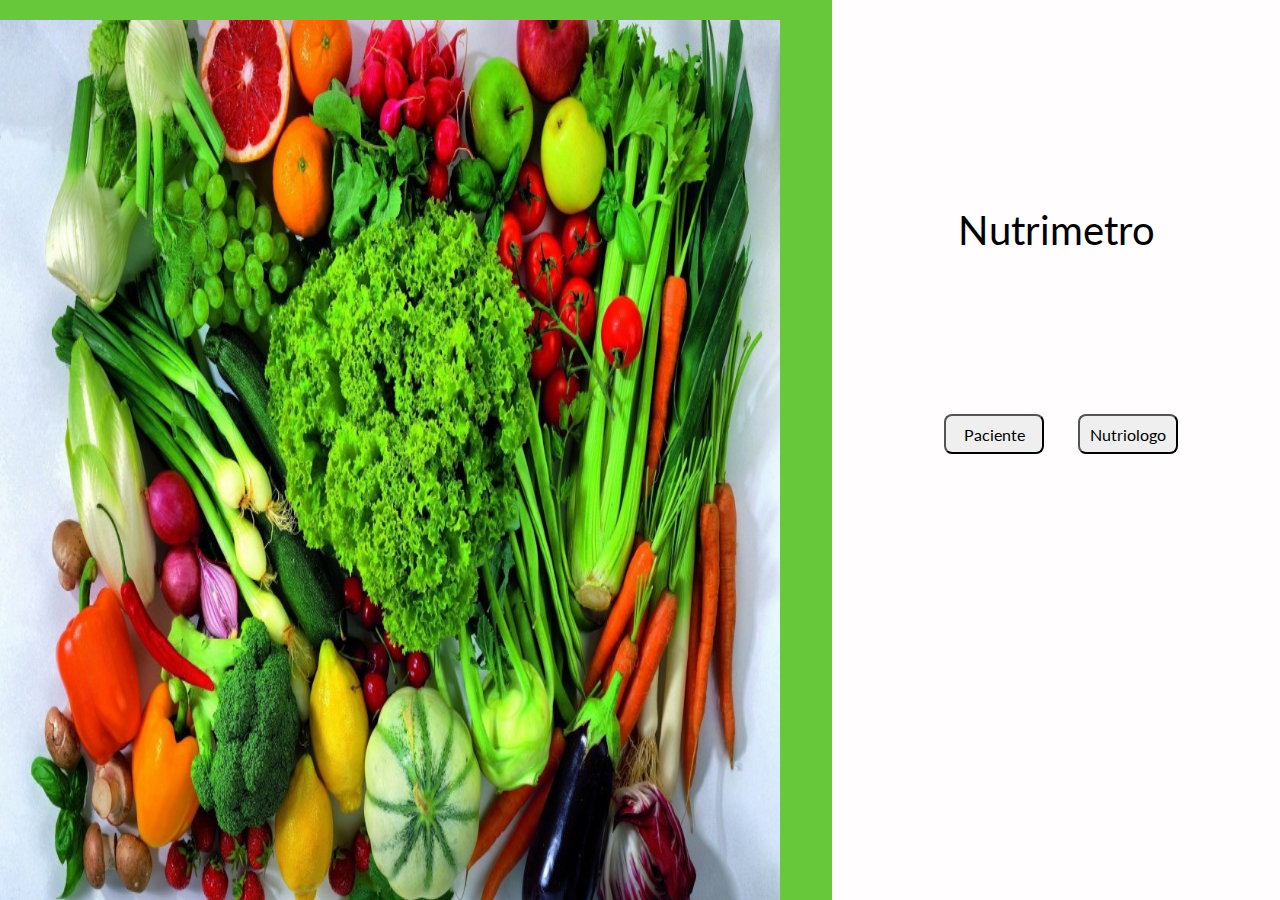
==== index.html @ 20a8dffc "Index file" ====
<!DOCTYPE html>
<html>
<head>
<title>Nutrimetro</title>
    <meta name="viewport" content="width=device-width, initial-scale=1.0">
    <meta charset="utf-8">

    <link href="css/styles.css" rel="stylesheet">
    <link href="css/reset.css" rel="stylesheet">

    <link href="https://fonts.googleapis.com/css?family=Lato&display=swap" rel="stylesheet">


    <link rel="icon" href="imgs/pig.png">

    <script src="js/jquery-3.3.1.min.js"></script>
</head>
<body>
    <div id="fullPage">
        <div class = "splitLeft">
            <div id="branding" class="illustration"></div>
        </div>
        <div class = "splitRight">
            <section id="user-menu">
                <h1 class = "titulo">Nutrimetro</h1>                
                <button class = "boton" style=" left:25%" id="paciente">
                    Paciente
                </button>
                <button class = "boton" style= "left: 55%" id="nutriologo">
                    Nutriologo
                </button>
                <div class="login-paciente">
                    <form id="login">
                        Nombre de usuario: <input type="text">
                        Contraseña: <input type="text">
                        <a href="registroPaciente.html">¿No tiene una cuenta? Registrarse aquí</a> 
                    </form>
                </div>
                    
                <div class="login-nutri">
                    <form id="login">
                        Nombre de usuario: <input type="text">
                        Contraseña: <input type="text">
                        <a href="registroNutri.html">¿No tiene una cuenta? Registrarse aquí</a> 
                    </form>
                </div>
            </section>
            <section id="formulario-paciente"></section>
            <section id="formulario-nutriologo"></section>
        </div>
    </div>
    
    
</body>
</html>
---- css/styles.css ----
.splitRight{
    height: 100%;
    width: 35%;
    position: fixed;
    z-index: 1;
    top: 0;
    overflow-x: hidden;
    padding-top: 20px;
    right: 0;
    background-color: rgb(255, 253, 253);
}

.splitLeft {
    height: 100%;
    width: 100%;
    position: fixed;
    z-index: 1;
    top: 0;
    overflow-x: hidden;
    padding-top: 20px;
    left: 0;
    background-color: rgb(103, 201, 58);
}

#branding {
    height:100%;
    margin-right:500px;
    margin-left:0px;
    background-color:inherit;
	background-repeat: round;
    background-size:cover;
    -webkit-background-size:cover;
    -moz-background-size:cover;
    -o-background-size:cover;
}

.illustration {
    background-image: url("/img/landing-wallpaper.jpg");
}

.centered {
    position: absolute;
    top: 50%;
    left: 50%;
    transform: translate(-50%, -50%);
    text-align: center;
}
.titulo{
    font-family: "Lato";
    position: absolute;
    font-size: 30pt;
    top :25%;
    left: 50%;
    transform: translate(-50%, -50%);
    text-align: center;
}
.centered img {
    width: 150px;
    border-radius: 50%;
}
.boton{
    font-family: "Lato";
    font-size: 12pt;   
    position: absolute;
    top: 45%;
    border-radius: 8px;
    width: 100px;
    height: 40px;
            
}
.boton:hover{
    cursor: pointer;
    background-color: rgb(103, 201, 58);
    box-shadow: 0 12px 16px 0 rgba(0,0,0,0.24), 0 17px 50px 0 rgba(0,0,0,0.19);
}

.login-paciente {
    display: none;
}

.login-nutri {
    display: none;
}
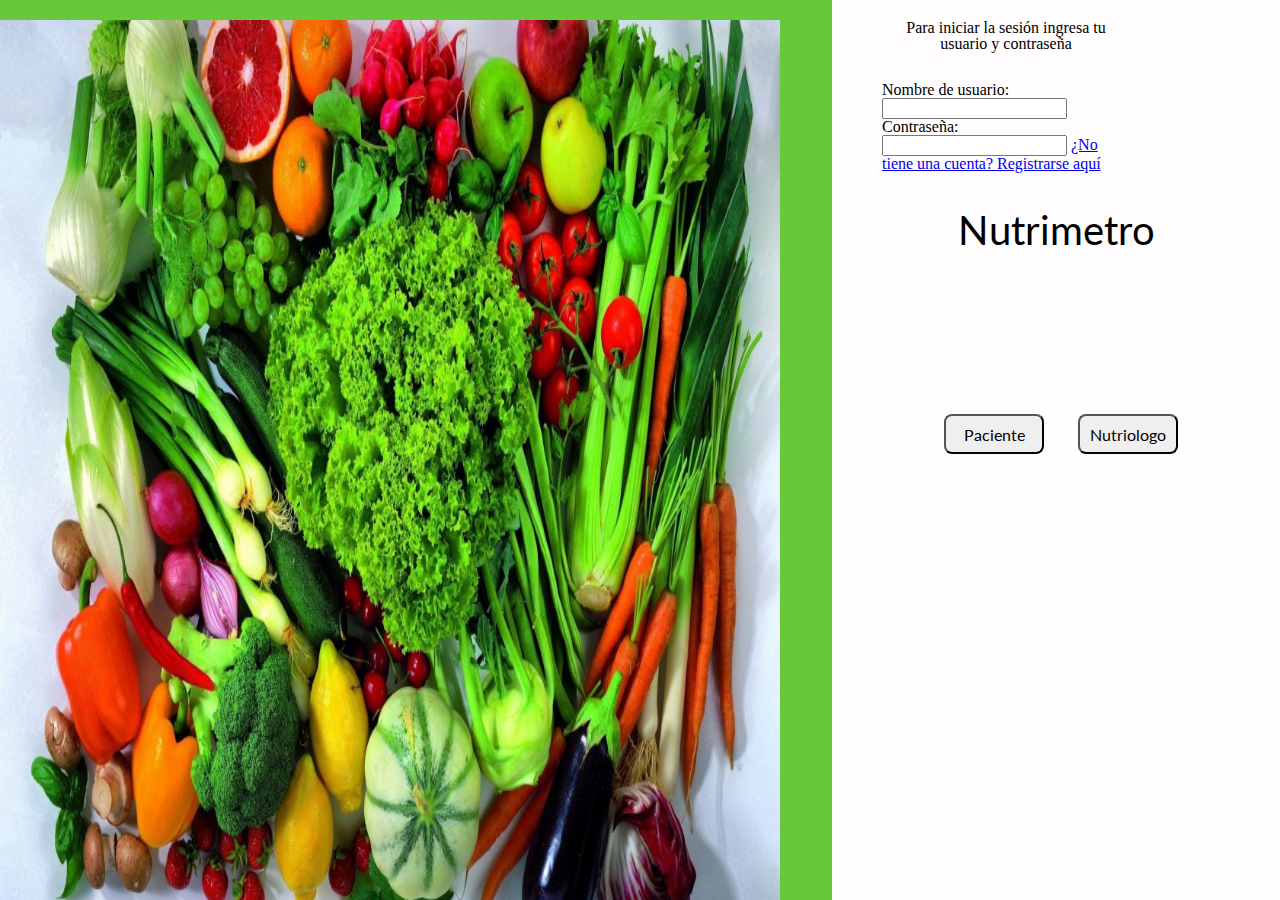
==== commit d929b147: "Login inputs" ====
--- a/index.html
+++ b/index.html
@@ -9,6 +9,8 @@
     <link href="css/reset.css" rel="stylesheet">
 
     <link href="https://fonts.googleapis.com/css?family=Lato&display=swap" rel="stylesheet">
+    <!--Bootsrap 4 CDN-->
+	<link rel="stylesheet" href="https://stackpath.bootstrapcdn.com/bootstrap/4.1.3/css/bootstrap.min.css" integrity="sha384-MCw98/SFnGE8fJT3GXwEOngsV7Zt27NXFoaoApmYm81iuXoPkFOJwJ8ERdknLPMO" crossorigin="anonymous">
 
 
     <link rel="icon" href="imgs/pig.png">
@@ -21,8 +23,11 @@
             <div id="branding" class="illustration"></div>
         </div>
         <div class = "splitRight">
-            <section id="user-menu">
-                <h1 class = "titulo">Nutrimetro</h1>                
+            <div id="content">
+                <div id="header">
+                    <h1 class = "titulo">Nutrimetro</h1> 
+                </div>
+                <div id="loginArea"></div>              
                 <button class = "boton" style=" left:25%" id="paciente">
                     Paciente
                 </button>
@@ -31,6 +36,7 @@
                 </button>
                 <div class="login-paciente">
                     <form id="login">
+                        <div id="loginMessage" class="groupMargin"> Para iniciar la sesión ingresa tu usuario y contraseña</div>
                         Nombre de usuario: <input type="text">
                         Contraseña: <input type="text">
                         <a href="registroPaciente.html">¿No tiene una cuenta? Registrarse aquí</a> 
@@ -39,14 +45,16 @@
                     
                 <div class="login-nutri">
                     <form id="login">
+                        <p>Para iniciar la sesión ingresa tu usuario y contraseña</p>
                         Nombre de usuario: <input type="text">
                         Contraseña: <input type="text">
                         <a href="registroNutri.html">¿No tiene una cuenta? Registrarse aquí</a> 
                     </form>
                 </div>
-            </section>
-            <section id="formulario-paciente"></section>
-            <section id="formulario-nutriologo"></section>
+                <section id="formulario-paciente"></section>
+                <section id="formulario-nutriologo"></section>
+            </div>
+                
         </div>
     </div>
     
--- a/css/styles.css
+++ b/css/styles.css
@@ -9,6 +9,10 @@
     padding-top: 20px;
     right: 0;
     background-color: rgb(255, 253, 253);
+}
+
+.float {
+    float: left;
 }
 
 .splitLeft {
@@ -75,8 +79,24 @@
     box-shadow: 0 12px 16px 0 rgba(0,0,0,0.24), 0 17px 50px 0 rgba(0,0,0,0.19);
 }
 
+#content {
+    min-height: 100%;
+    height: auto !important;
+    margin: 0 auto -55px auto;
+    padding: 0px 150px 0px 50px;
+}
+
+.groupMargin {
+    margin-bottom: 30px;
+    text-align: center;
+}
+
+#login {
+
+}
+
 .login-paciente {
-    display: none;
+    /*display: none;*/
 }
 
 .login-nutri {
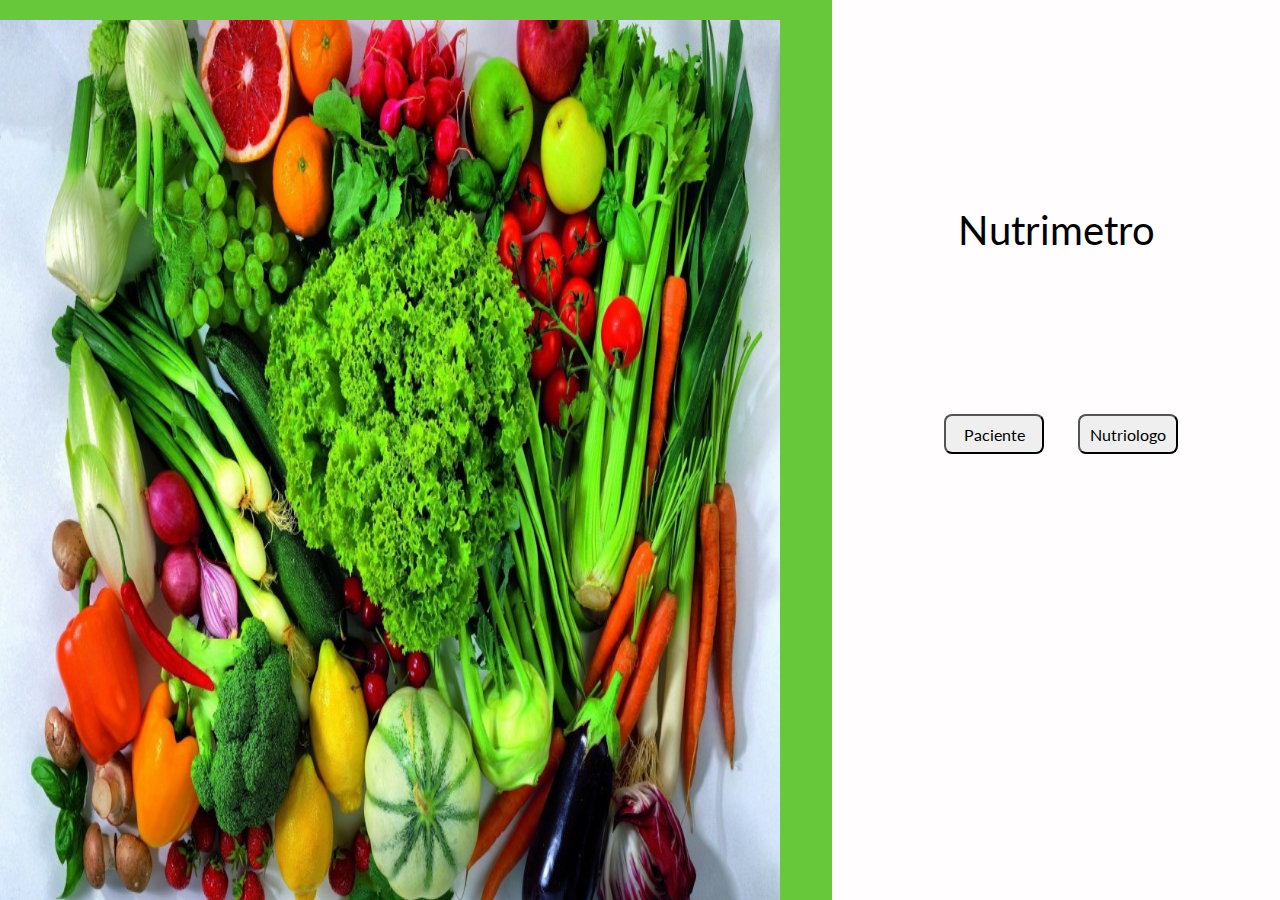
==== commit abdb31b8: "Index page" ====
--- a/index.html
+++ b/index.html
@@ -35,8 +35,7 @@
                     Nutriologo
                 </button>
                 <div class="login-paciente">
-                    <form id="login">
-                        <div id="loginMessage" class="groupMargin"> Para iniciar la sesión ingresa tu usuario y contraseña</div>
+                        <div id="loginMessage" class="groupMargin"> <p>Para iniciar la sesión ingresa tu usuario y contraseña</p></div>
                         Nombre de usuario: <input type="text">
                         Contraseña: <input type="text">
                         <a href="registroPaciente.html">¿No tiene una cuenta? Registrarse aquí</a> 
@@ -44,7 +43,6 @@
                 </div>
                     
                 <div class="login-nutri">
-                    <form id="login">
                         <p>Para iniciar la sesión ingresa tu usuario y contraseña</p>
                         Nombre de usuario: <input type="text">
                         Contraseña: <input type="text">
@@ -60,4 +58,17 @@
     
     
 </body>
+
+<script>
+    $( "#paciente" ).click(function() {
+    $('.login-paciente').css('display','inherit');
+    $('.login-nutri').css('display','none');
+});
+
+    $( "#nutriologo" ).click(function() {
+    $('.login-nutri').css('display','inherit');
+    $('.login-paciente').css('display','none');
+});
+
+</script>
 </html>--- a/css/styles.css
+++ b/css/styles.css
@@ -40,7 +40,7 @@
 }
 
 .illustration {
-    background-image: url("/img/landing-wallpaper.jpg");
+    background-image: url("../img/landing-wallpaper.jpg");
 }
 
 .centered {
@@ -84,6 +84,9 @@
     height: auto !important;
     margin: 0 auto -55px auto;
     padding: 0px 150px 0px 50px;
+
+    word-wrap: break-word;
+    width: 350px;
 }
 
 .groupMargin {
@@ -91,14 +94,19 @@
     text-align: center;
 }
 
-#login {
-
+#loginMessage {
+    width: 350px;;
 }
 
 .login-paciente {
-    /*display: none;*/
+    display: none;
+    transform: translate(10px, 412px);
+    width: fit-content;
 }
 
 .login-nutri {
     display: none;
+    /*display: none;*/
+    transform: translate(10px, 412px);
+    width: fit-content;
 }